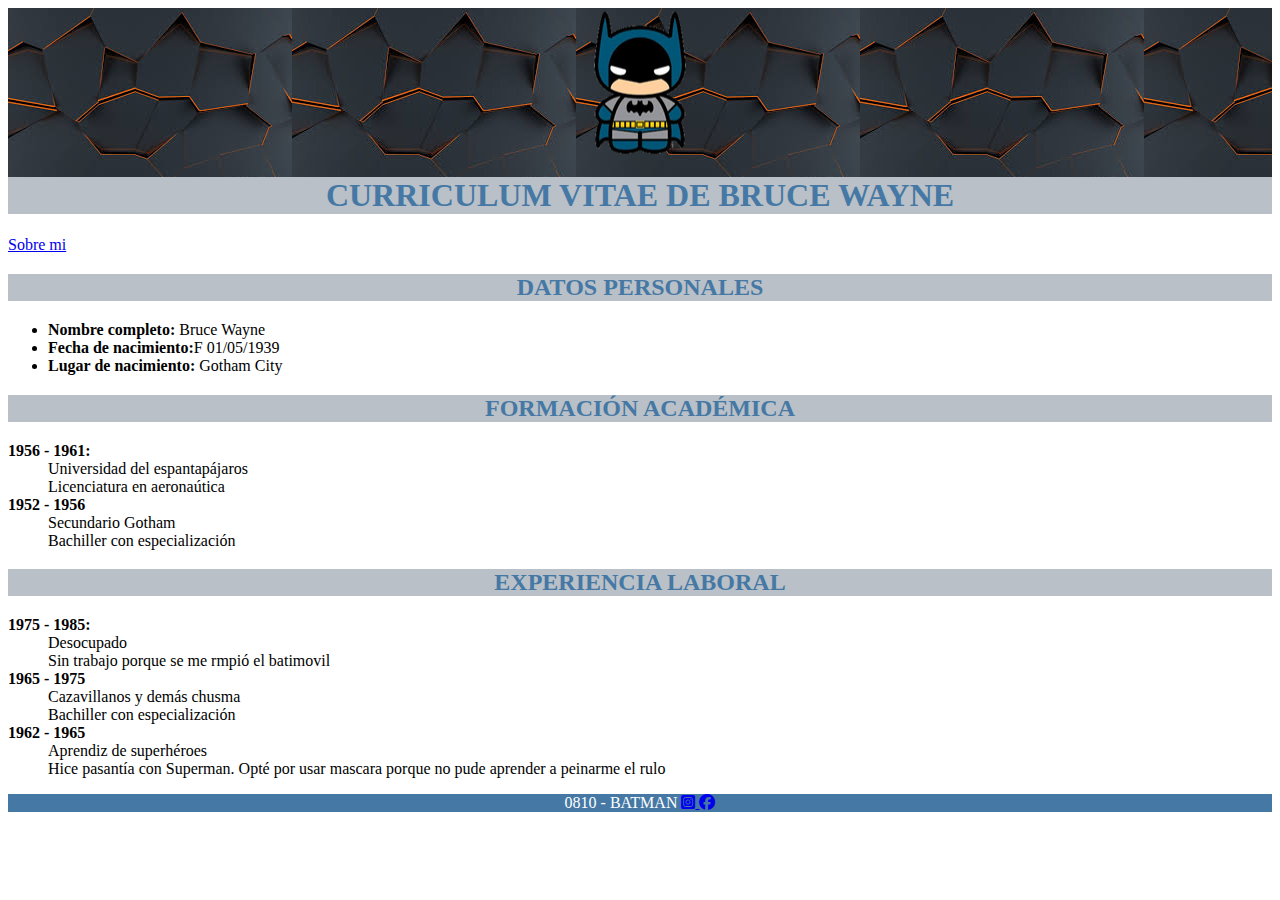
==== index.html @ 28cff4e3 "Cambio nombre de HTML" ====
<!DOCTYPE html>
<html lang="en">
<head>
    <meta charset="UTF-8">
    <meta http-equiv="X-UA-Compatible" content="IE=edge">
    <meta name="viewport" content="width=device-width, initial-scale=1.0">
    <title>Curriculum Vitae</title>
    <link rel="stylesheet" href="style.css">
    <link rel="stylesheet" href="https://cdnjs.cloudflare.com/ajax/libs/font-awesome/6.3.0/css/all.min.css">
</head>
<body>
    <header>
        <img src="Imagenes/logo batman.png" alt="imagen">
        <h1>CURRICULUM VITAE DE BRUCE WAYNE</h1>
    </header>

    <main>
        <section>
            <a href="sobremi.html">Sobre mi</a>
            
        </section>
        <section>
            <h2> DATOS PERSONALES</h2>
            <ul>
                <li><span class="fechas">Nombre completo:</span> Bruce Wayne</li> <!--Utilizar la etiqueta span-->
                <li> <span class="fechas">Fecha de nacimiento:</span>F 01/05/1939</li>
                <li><span class="fechas">Lugar de nacimiento:</span> Gotham City</li>
            </ul>
        </section>
        <section>
            <h2>FORMACIÓN ACADÉMICA</h2>
            <dl>
                <dt class="fechas">1956 - 1961:</dt>
                <dd>Universidad del espantapájaros</dd>
                <dd>Licenciatura en aeronaútica</dd>
                <dt class="fechas">1952 - 1956</dt>
                <dd>Secundario Gotham</dd>
                <dd>Bachiller con especialización</dd>

            </dl>
        </section>
        <section>
            <h2>EXPERIENCIA LABORAL</h2>
            <dl>
                <dt class="fechas">1975 - 1985:</dt>
                <dd>Desocupado</dd>
                <dd>Sin trabajo porque se me rmpió el batimovil</dd>
                <dt class="fechas">1965 - 1975</dt>
                <dd>Cazavillanos y demás chusma</dd>
                <dd>Bachiller con especialización</dd>
                <dt class="fechas">1962 - 1965</dt>
                <dd>Aprendiz de superhéroes</dd>
                <dd> Hice pasantía con Superman. Opté por usar mascara porque no pude aprender a peinarme el rulo</dd>

            </dl>
        </section>
    </main>
    <footer>
        <span> 0810 - BATMAN 
            <a target="_blank" href="https://www.linkedin.com/">
                <i class="fa-brands fa-square-instagram"></i>
            </a>
            <a target="_blank" href="https://www.instagram.com/">
                <i class="fa-brands fa-facebook"></i>
            </a>
        </span>
      
    </footer>
    
    
</body>
</html>
---- style.css ----
h1, h2 {
    color: rgb(69, 120, 164);
    text-align: center;
    background-color: rgb(185, 192, 199);

}

header {
    background-color: rgb(168, 178, 187);
    background-image: url("Imagenes/images.jpg");
}

img {
    display: block;
    margin: auto;
}

footer {
    color: white;
    text-align: center;
    background-color: rgb(69, 120, 164) ;
}

.fechas {
    font-weight: bold;
}
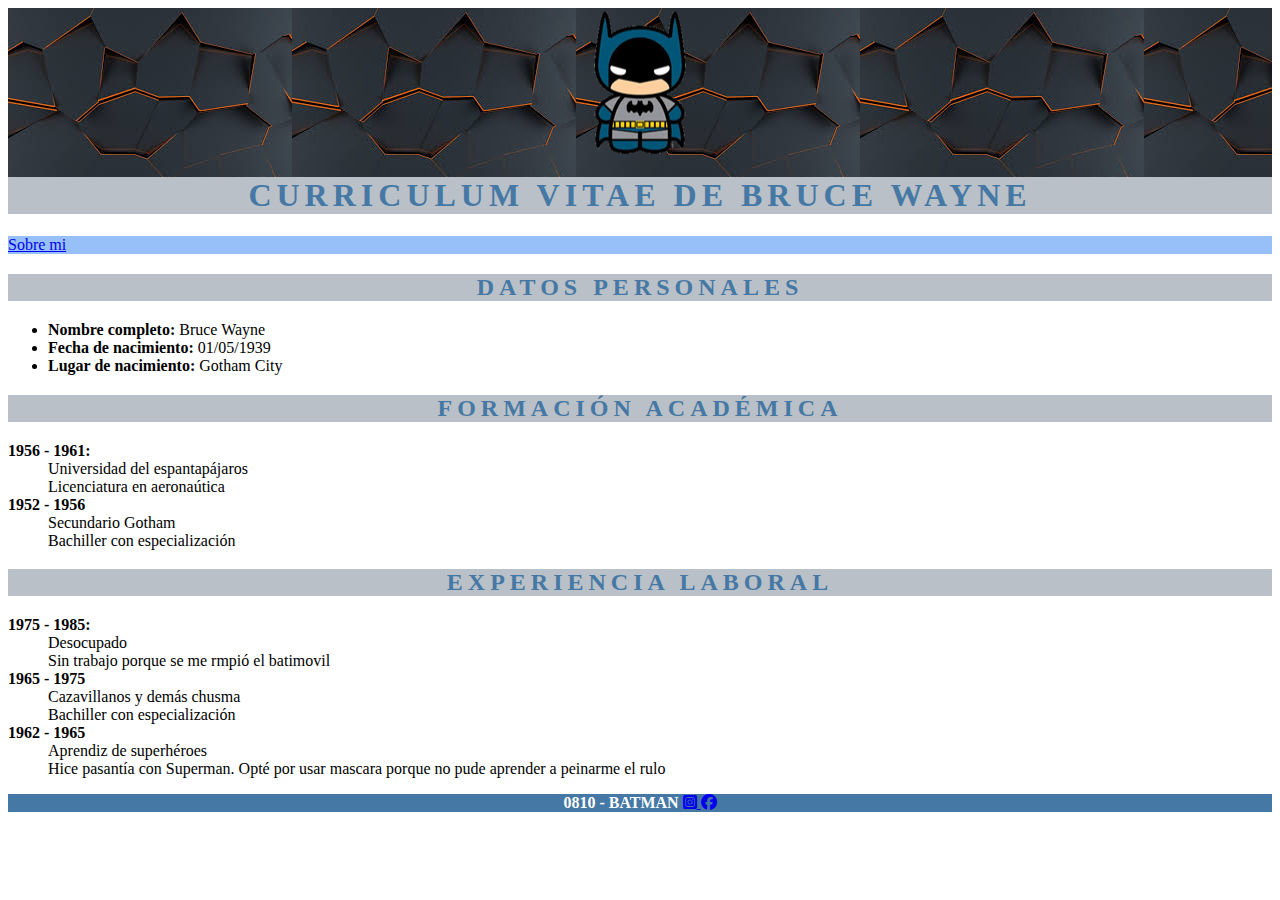
==== commit 2511b833: "Perfeccionando" ====
--- a/index.html
+++ b/index.html
@@ -15,7 +15,7 @@
     </header>
 
     <main>
-        <section>
+        <section class="sobreMi">
             <a href="sobremi.html">Sobre mi</a>
             
         </section>
@@ -23,7 +23,7 @@
             <h2> DATOS PERSONALES</h2>
             <ul>
                 <li><span class="fechas">Nombre completo:</span> Bruce Wayne</li> <!--Utilizar la etiqueta span-->
-                <li> <span class="fechas">Fecha de nacimiento:</span>F 01/05/1939</li>
+                <li> <span class="fechas">Fecha de nacimiento:</span> 01/05/1939</li>
                 <li><span class="fechas">Lugar de nacimiento:</span> Gotham City</li>
             </ul>
         </section>
--- a/style.css
+++ b/style.css
@@ -2,6 +2,7 @@
     color: rgb(69, 120, 164);
     text-align: center;
     background-color: rgb(185, 192, 199);
+    letter-spacing: 5px;
 
 }
 
@@ -23,4 +24,11 @@
 
 .fechas {
     font-weight: bold;
+}
+
+.sobreMi{
+    background-color: rgb(152, 192, 248);
+}
+span{
+    font-weight: bold;
 }